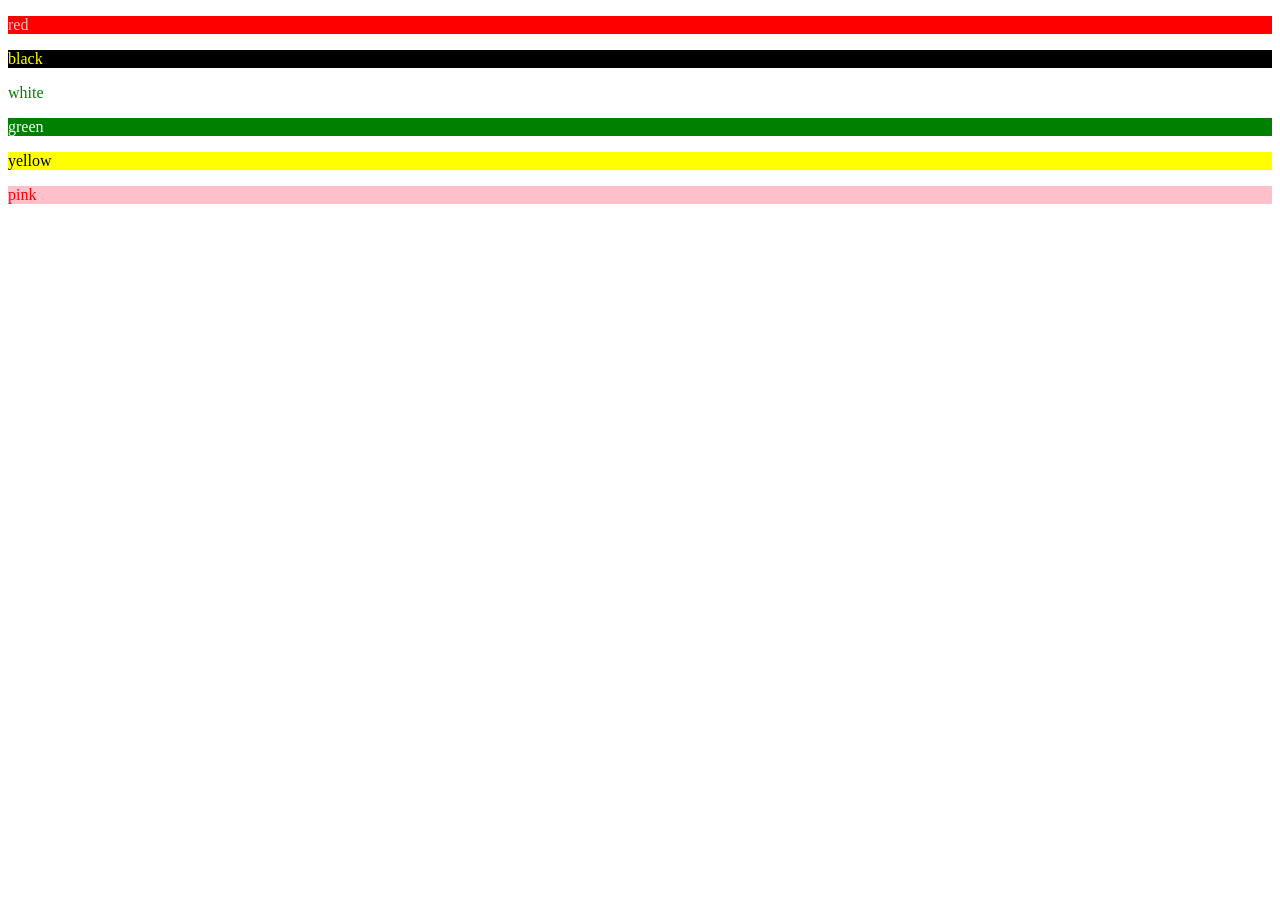
==== index.html @ ccd05dde "array.js" ====
<!DOCTYPE html>
<html lang="en">

<head>
    <meta charset="UTF-8">
    <meta name="viewport" content="width=device-width, initial-scale=1.0">
    <link rel="stylesheet" href="style.css">
    <title>Nome Cognome</title>
</head>

<body>

    <div id="contenitore"></div>

    <!-- <script src="main.js"></script> -->
    <script src="array.js"></script>

</body>

</html>
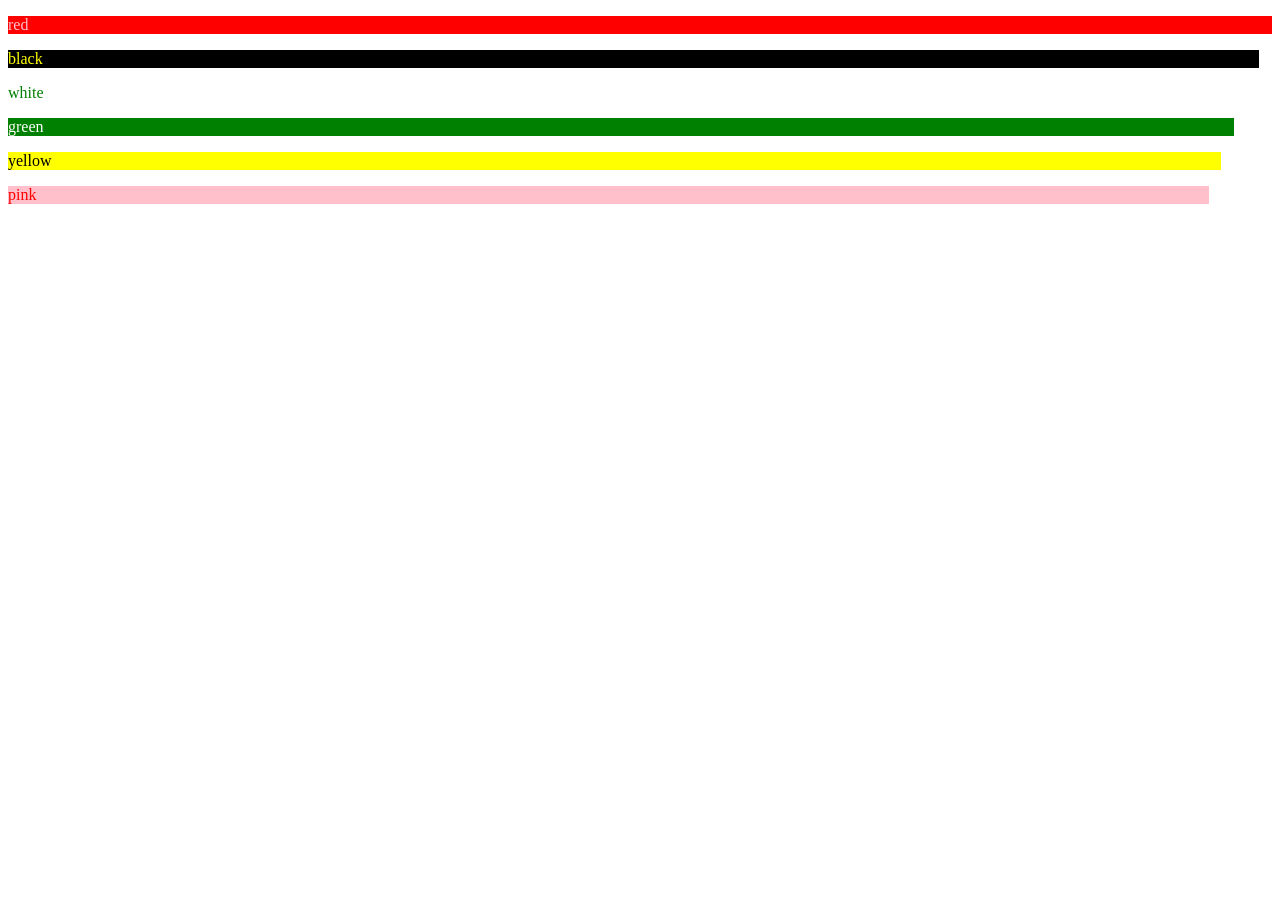
==== commit 52804484: "rename files" ====
--- a/index.html
+++ b/index.html
@@ -12,7 +12,7 @@
 
     <div id="contenitore"></div>
 
-    <!-- <script src="main.js"></script> -->
+    <!-- <script src="esempiCicloFor.js"></script> -->
     <script src="array.js"></script>
 
 </body>
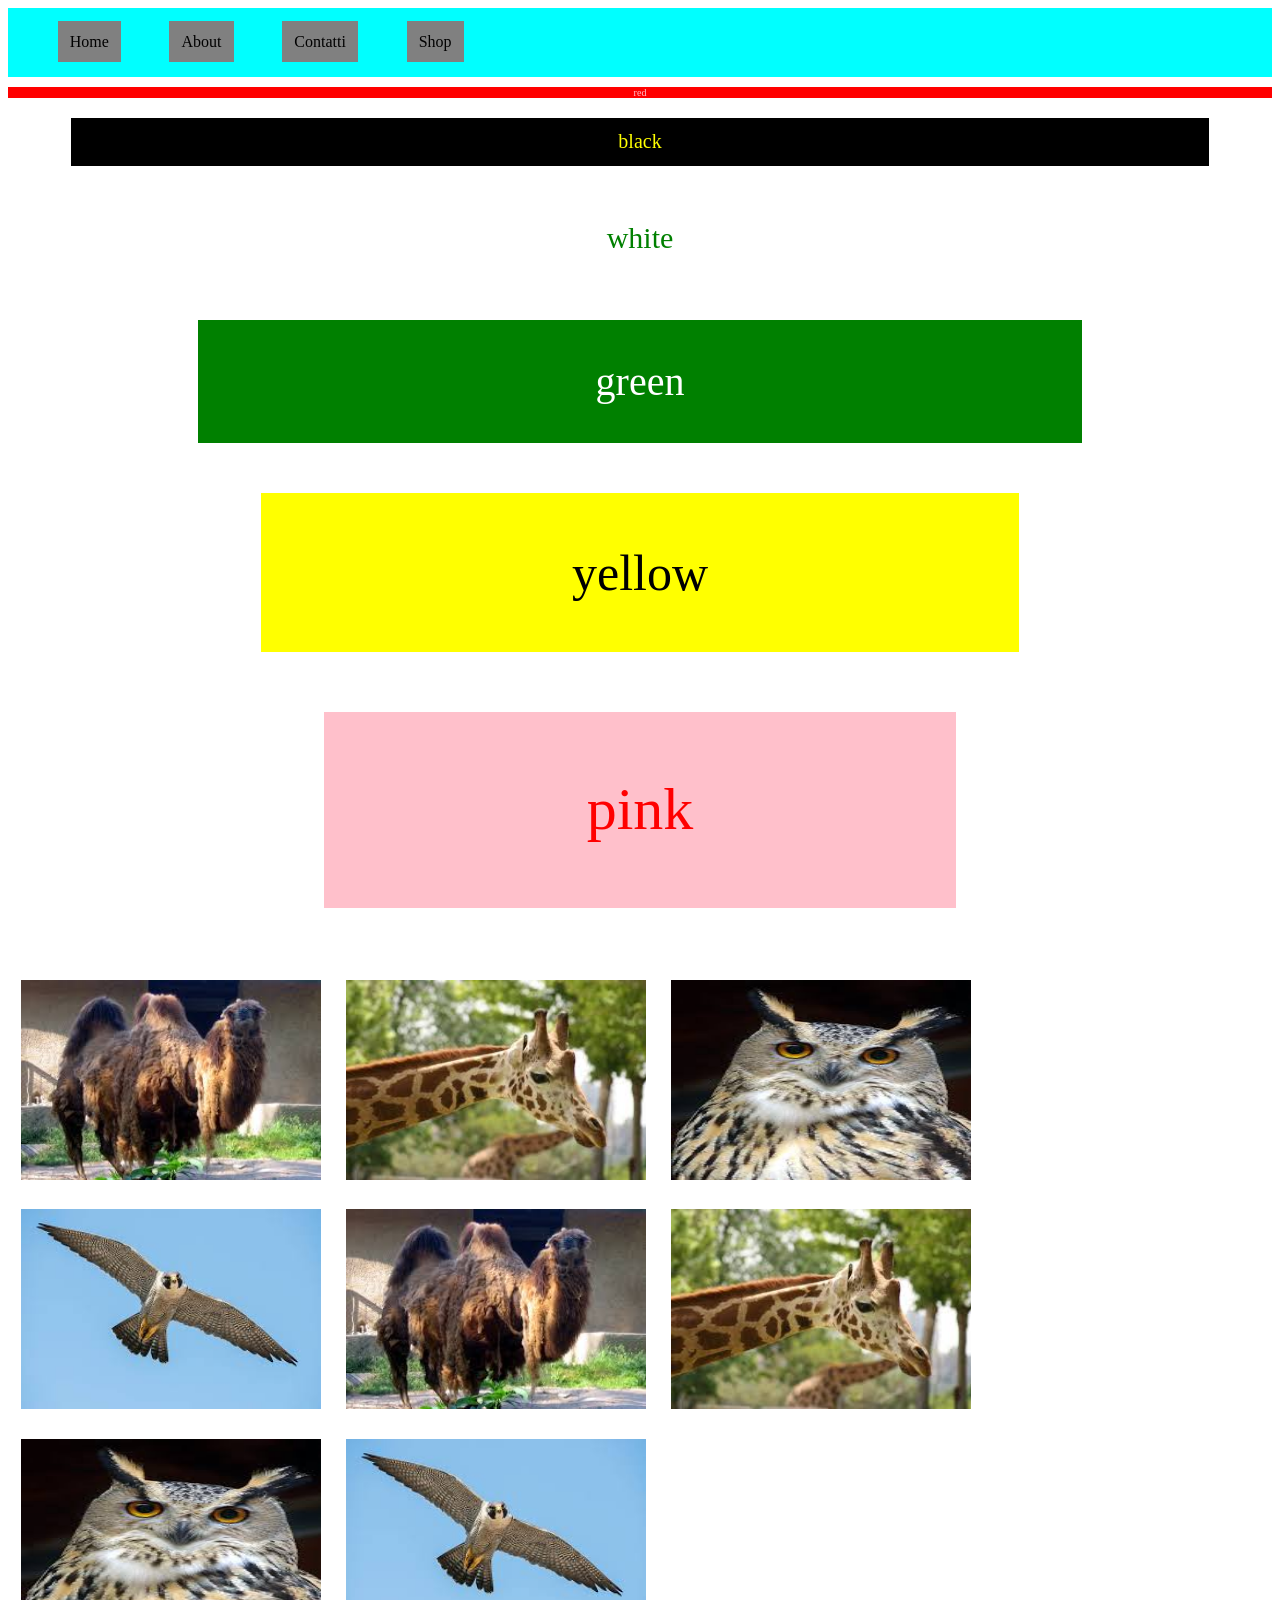
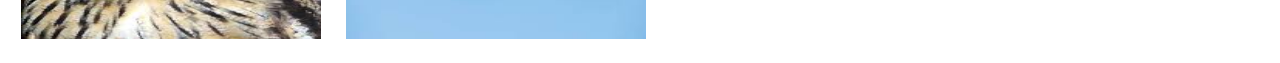
==== commit 610c7377: "navigazione" ====
--- a/index.html
+++ b/index.html
@@ -10,10 +10,11 @@
 
 <body>
 
+    
+    
+    <!-- <script src="esempiCicloFor.js"></script> -->
+    <script src="array.js" defer></script>
     <div id="contenitore"></div>
-
-    <!-- <script src="esempiCicloFor.js"></script> -->
-    <script src="array.js"></script>
 
 </body>
 
--- a/style.css
+++ b/style.css
@@ -0,0 +1,3 @@
+p{ 
+    font-size:0px;  
+}
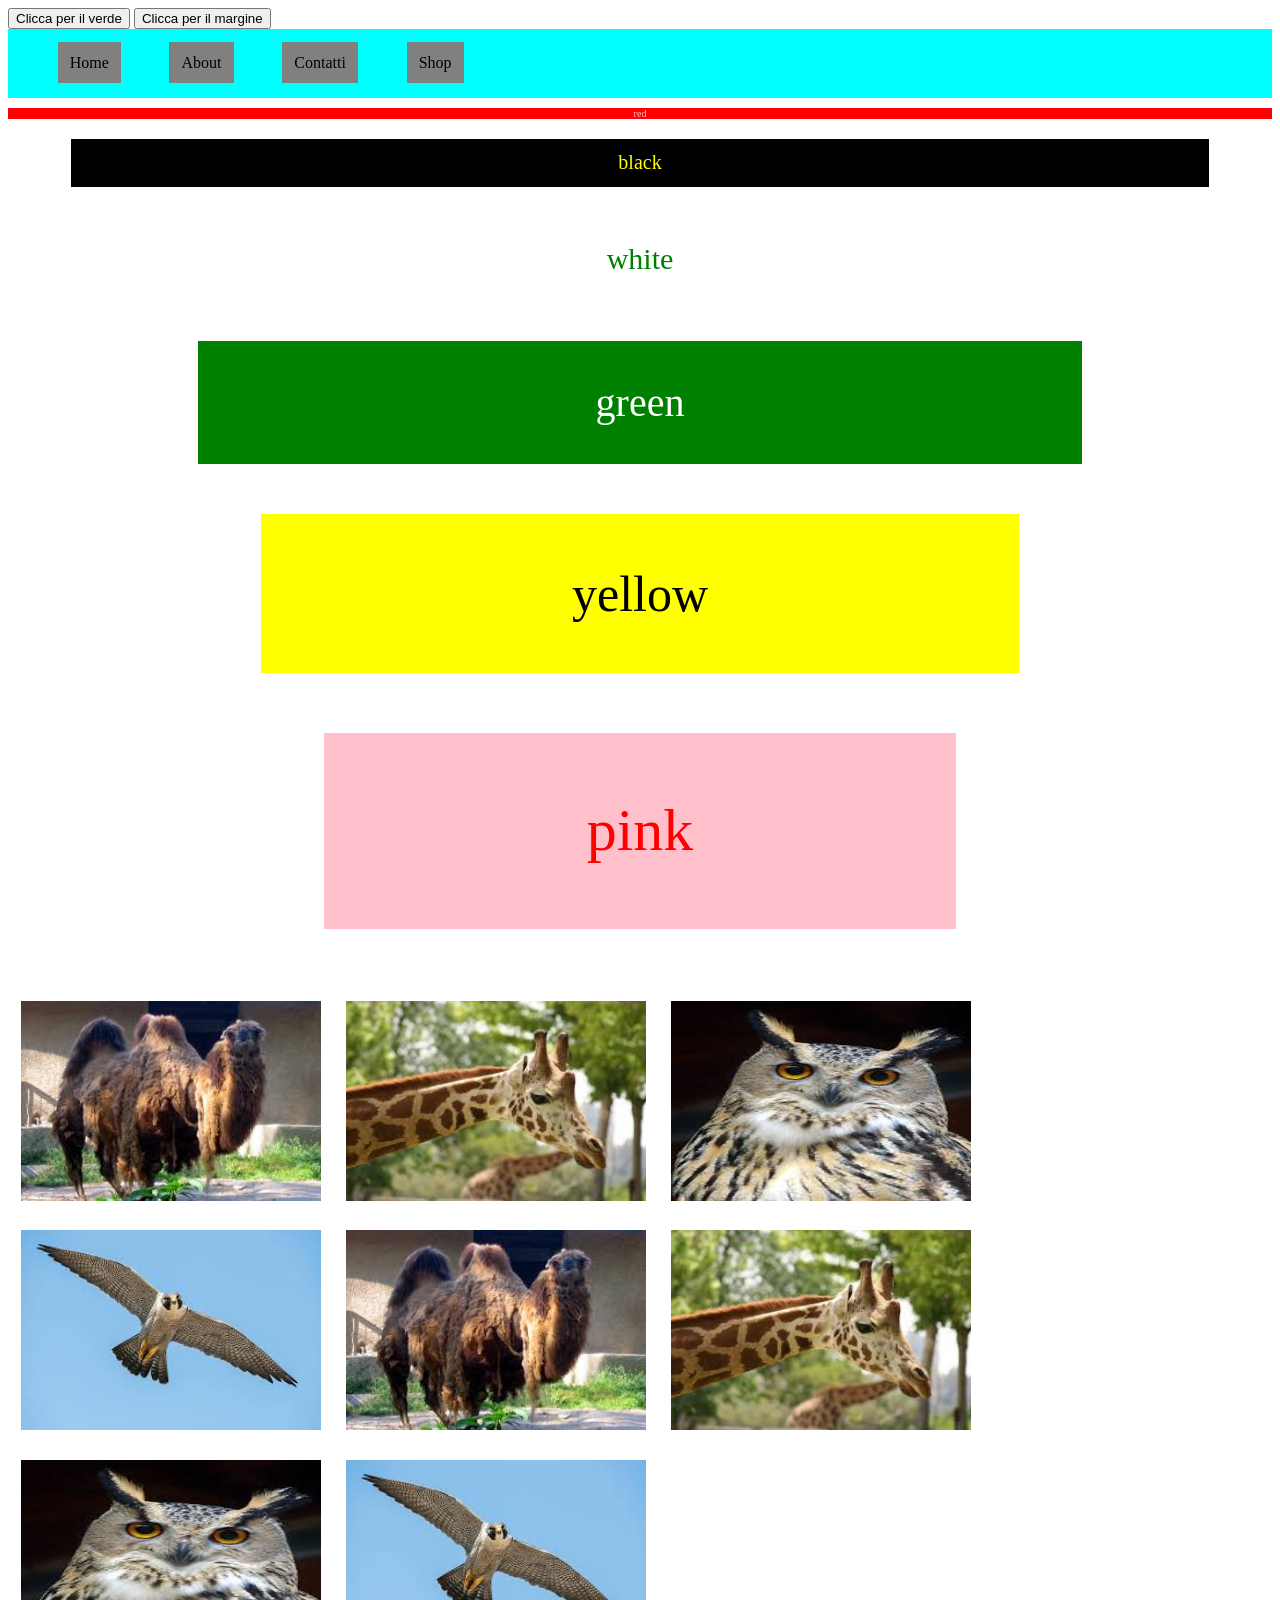
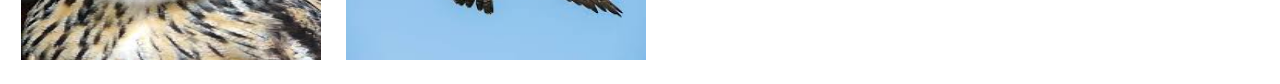
==== commit f46dc9ed: "aggiunte funzioni modifica css" ====
--- a/index.html
+++ b/index.html
@@ -10,11 +10,14 @@
 
 <body>
 
-    
+    <button onclick="cambiaSfondoInVerde()">Clicca per il verde</button>
+    <button onclick="cambiaMargine()">Clicca per il margine</button>
     
     <!-- <script src="esempiCicloFor.js"></script> -->
     <script src="array.js" defer></script>
     <div id="contenitore"></div>
+    <script src="funzioni.js"></script>
+    
 
 </body>
 
--- a/style.css
+++ b/style.css
@@ -1,3 +1,5 @@
 p{ 
     font-size:0px;  
-}+}
+
+
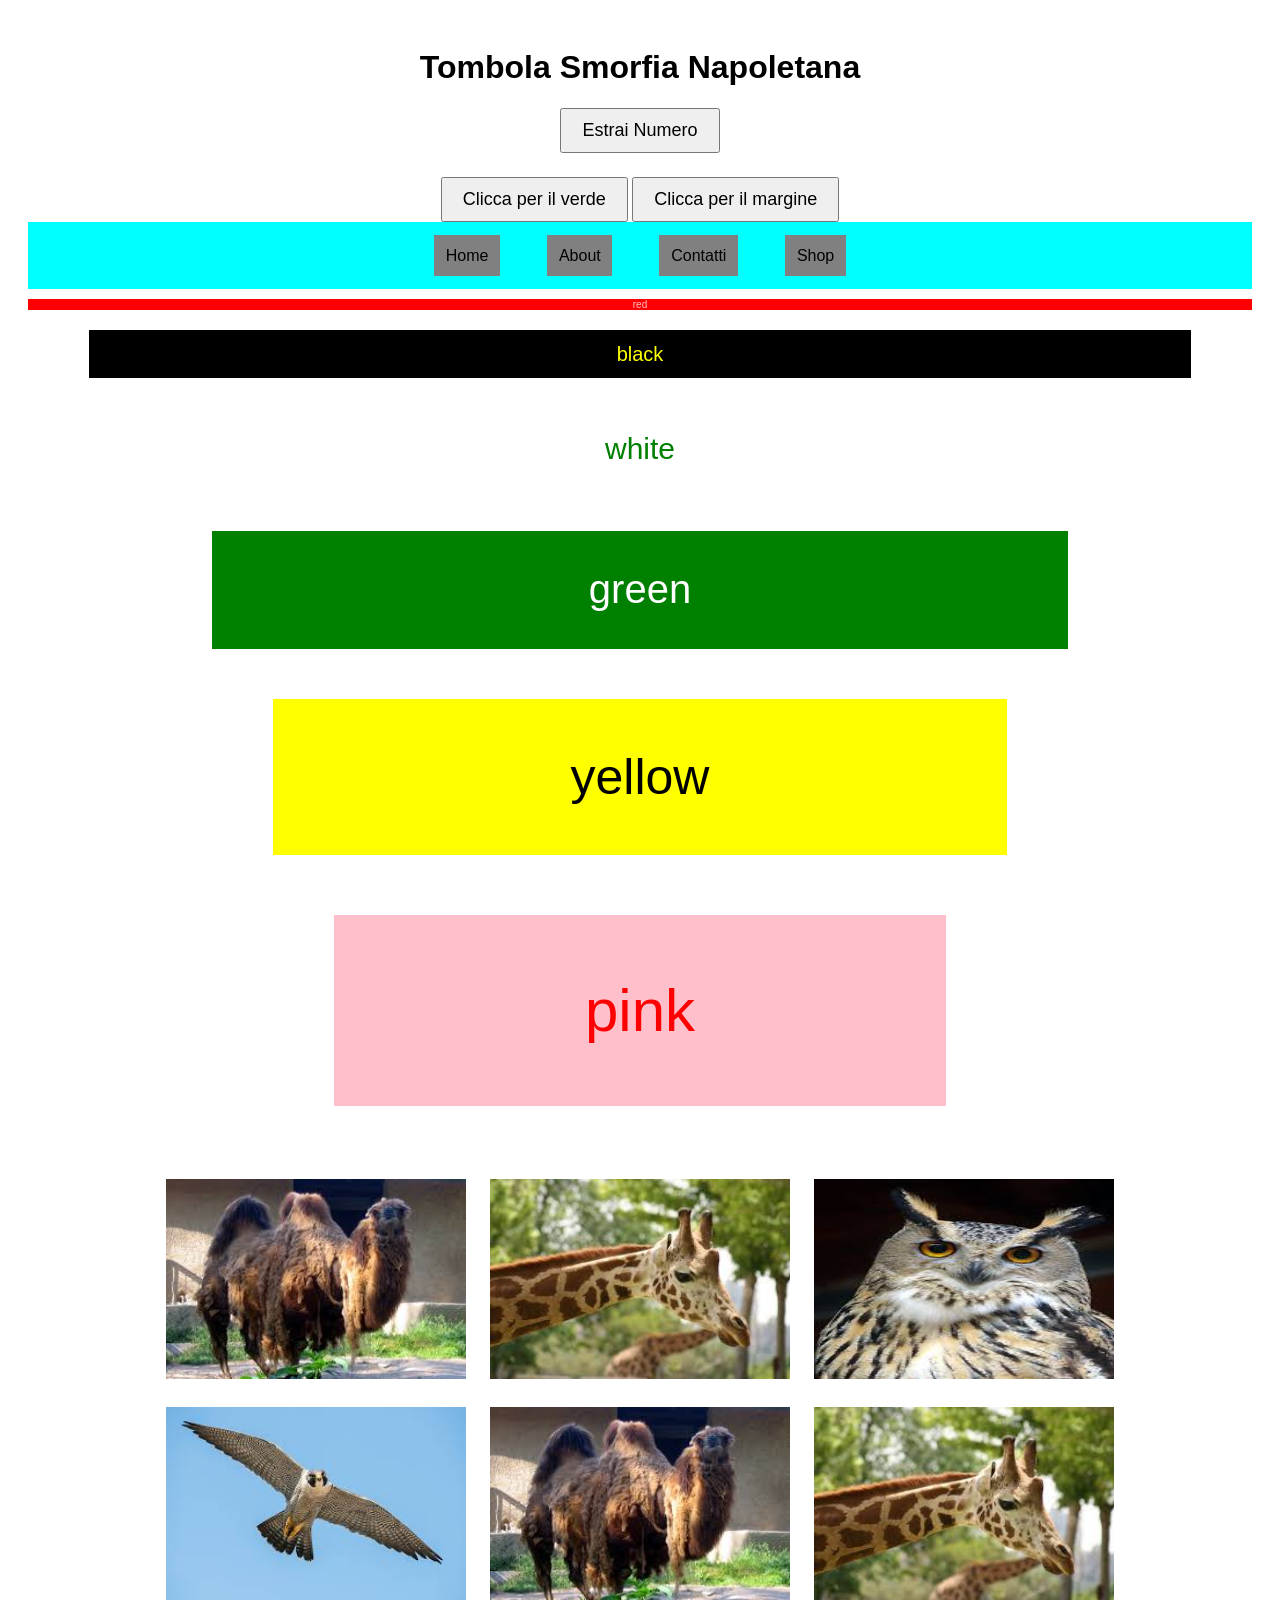
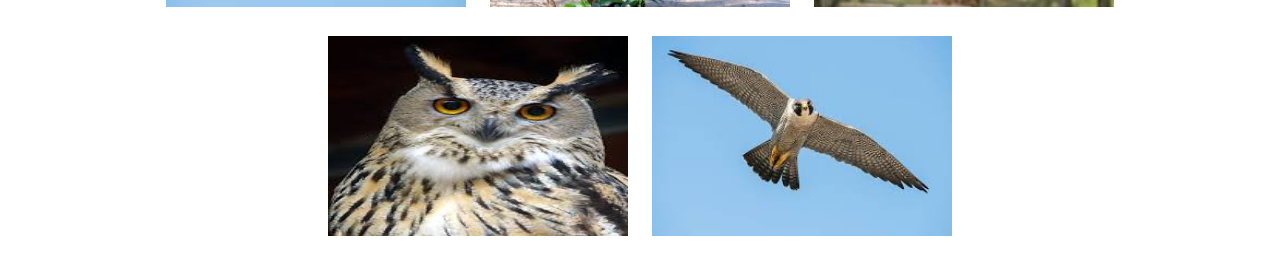
==== commit dc0a9ef1: "smorfia" ====
--- a/index.html
+++ b/index.html
@@ -10,14 +10,19 @@
 
 <body>
 
+    <h1>Tombola Smorfia Napoletana</h1>
+    <button onclick="estraiNumero()">Estrai Numero</button>
+    <div id="numero"></div>
+    <div id="significato"></div>
+    
     <button onclick="cambiaSfondoInVerde()">Clicca per il verde</button>
     <button onclick="cambiaMargine()">Clicca per il margine</button>
     
-    <!-- <script src="esempiCicloFor.js"></script> -->
+    <script src="esempiCicloFor.js"></script>
     <script src="array.js" defer></script>
     <div id="contenitore"></div>
     <script src="funzioni.js"></script>
-    
+    <script src="smorfia.js"></script>
 
 </body>
 
--- a/style.css
+++ b/style.css
@@ -1,5 +1,16 @@
-p{ 
-    font-size:0px;  
+
+body { 
+    font-family: Arial, 
+    sans-serif; 
+    text-align: center; 
+    padding: 20px; 
 }
-
-
+#numero, #significato { 
+    font-size: 24px; 
+    margin-top: 20px; 
+    margin-bottom: 2%;
+}
+button { 
+    padding: 10px 20px; 
+    font-size: 18px; 
+}
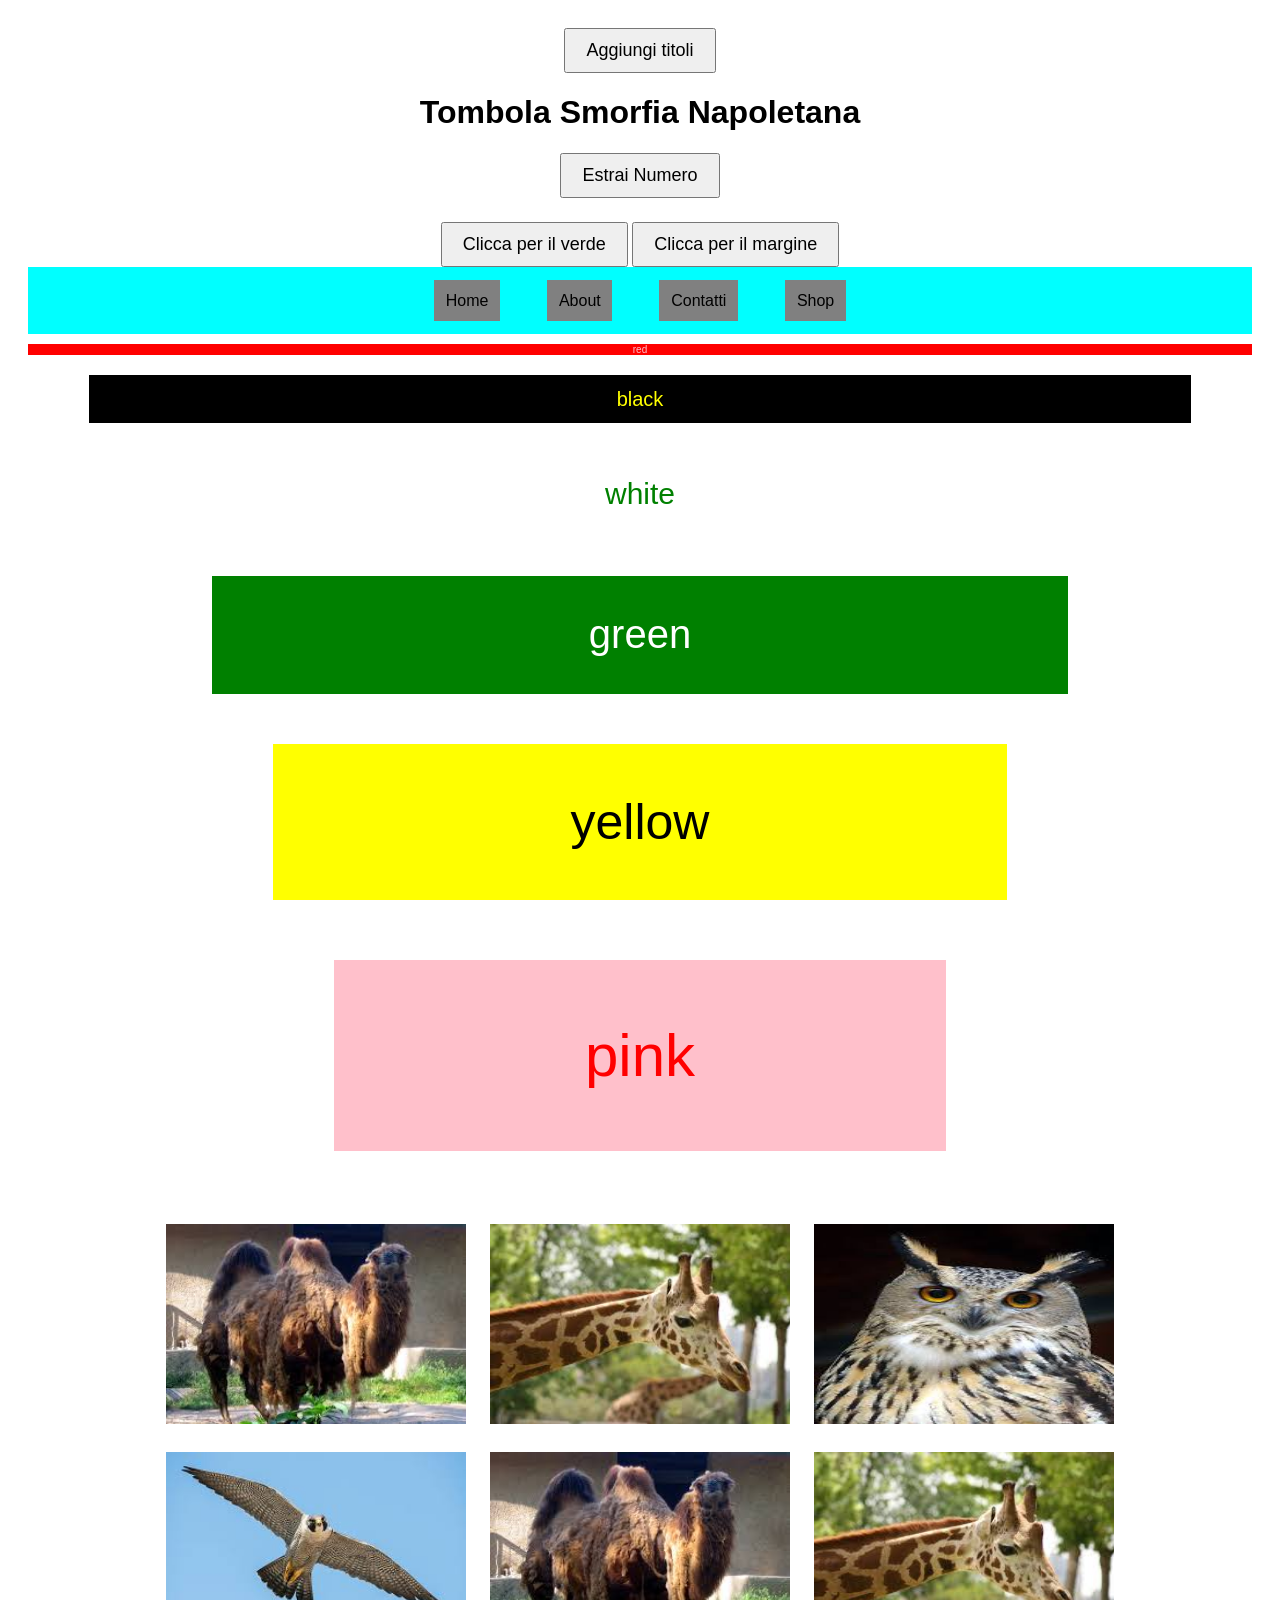
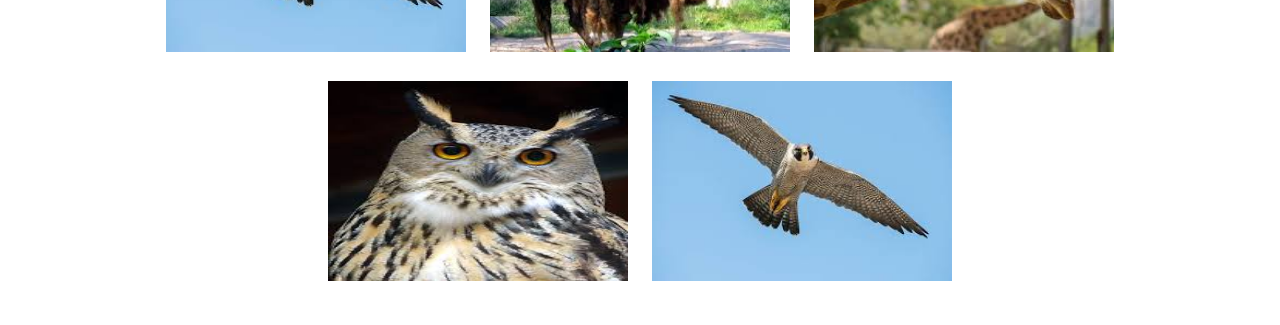
==== commit 54d43a33: "funzione aggiungi titolo" ====
--- a/index.html
+++ b/index.html
@@ -9,6 +9,12 @@
 </head>
 
 <body>
+    <script src="lazzari.js"></script>
+
+
+    <button onclick="lazzariAggiungiTitolo(7)">Aggiungi titoli</button>
+
+
 
     <h1>Tombola Smorfia Napoletana</h1>
     <button onclick="estraiNumero()">Estrai Numero</button>
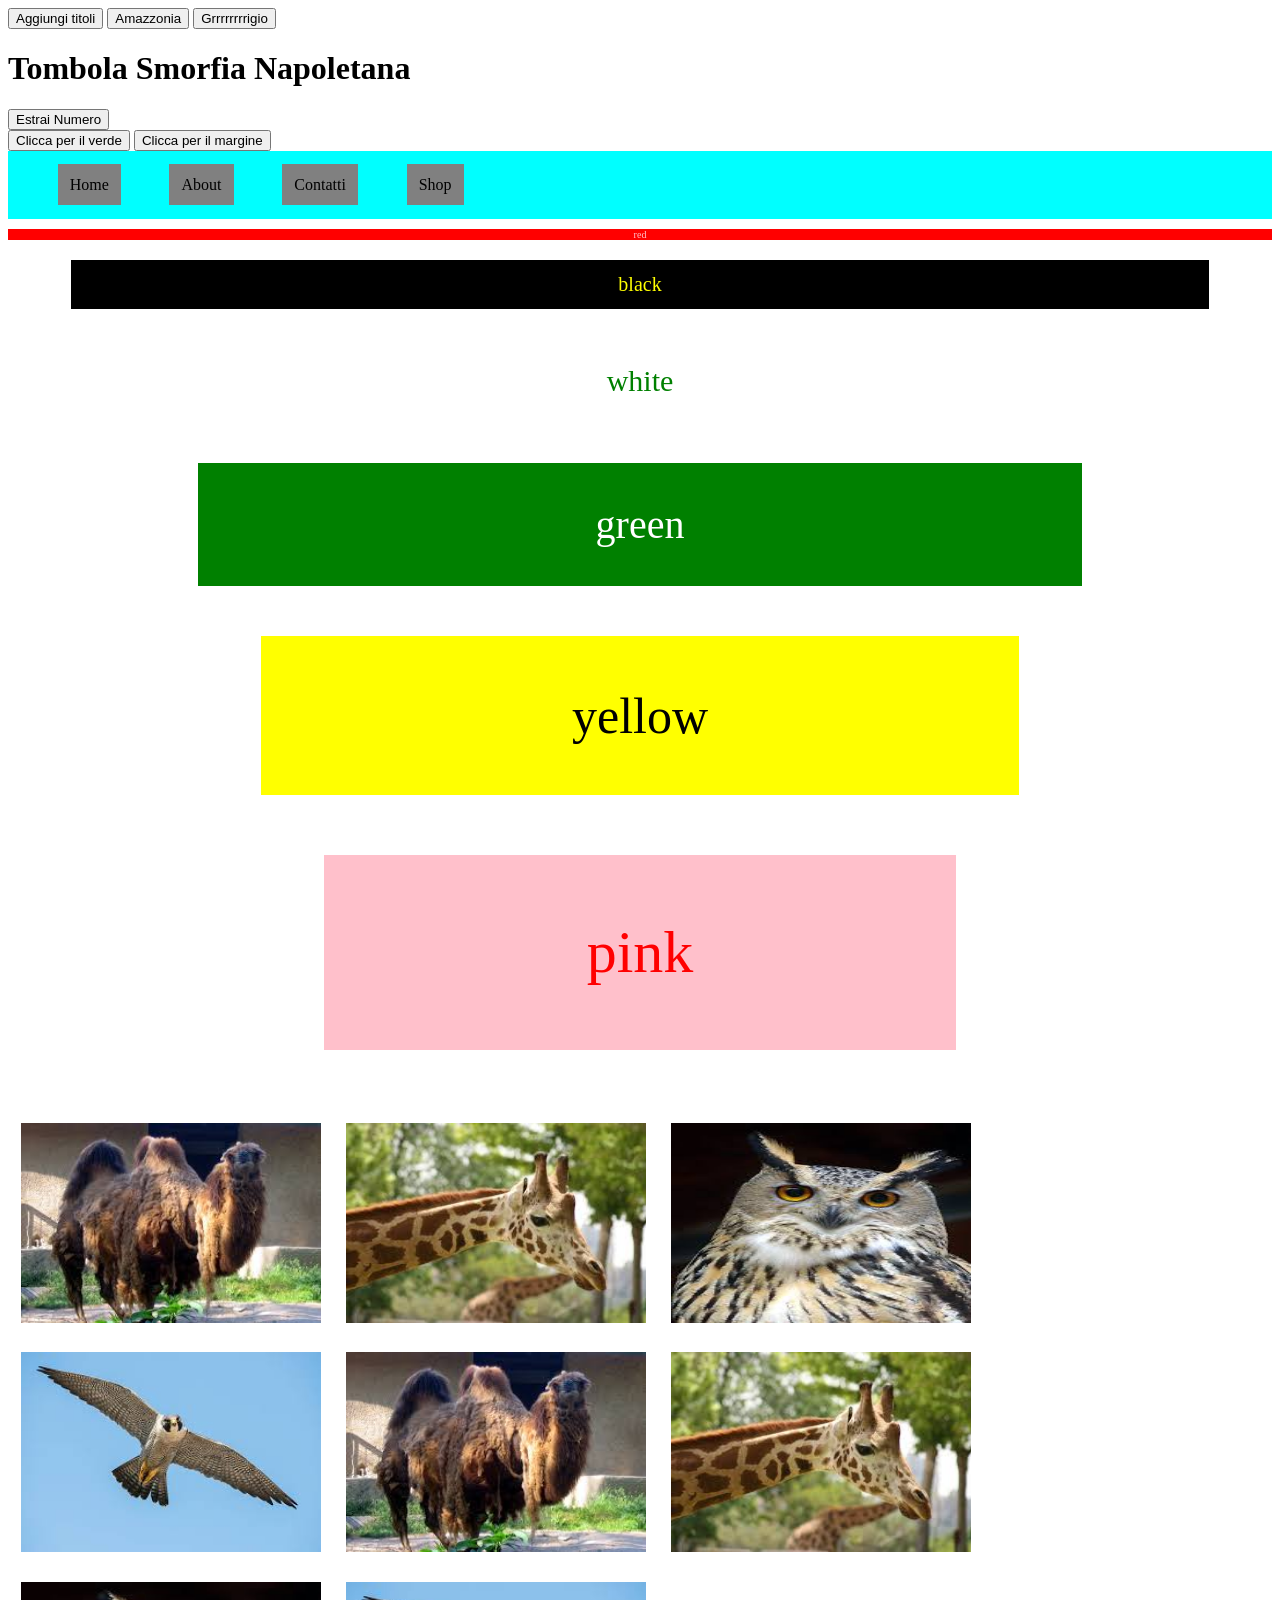
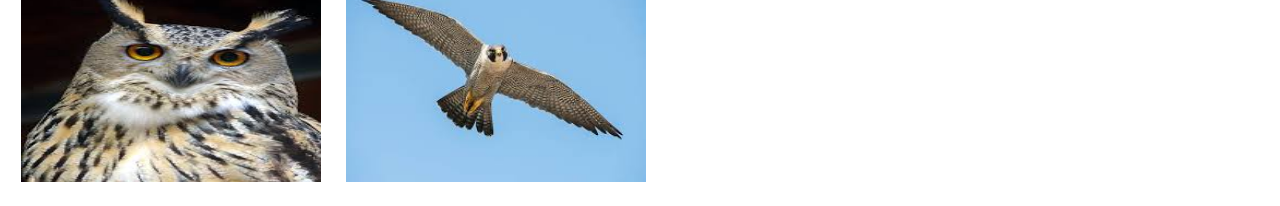
==== commit e470ff1d: "aggiunti bottoni assegnare classe css" ====
--- a/index.html
+++ b/index.html
@@ -14,7 +14,9 @@
 
     <button onclick="lazzariAggiungiTitolo(7)">Aggiungi titoli</button>
 
+    <button onclick="lazzariAmazzonia()">Amazzonia</button>
 
+    <button onclick="lazzariGrigi()">Grrrrrrrrigio</button>
 
     <h1>Tombola Smorfia Napoletana</h1>
     <button onclick="estraiNumero()">Estrai Numero</button>
--- a/style.css
+++ b/style.css
@@ -1,16 +1,22 @@
 
-body { 
-    font-family: Arial, 
-    sans-serif; 
-    text-align: center; 
-    padding: 20px; 
-}
-#numero, #significato { 
-    font-size: 24px; 
-    margin-top: 20px; 
-    margin-bottom: 2%;
-}
-button { 
-    padding: 10px 20px; 
-    font-size: 18px; 
-}+.verde-corsivo {
+    background-color: green;
+    padding: 1rem;
+    text-align: right;
+    font-style: italic;
+  }
+  
+  /* Padding grosso su schermi grandi (es. larghezza > 1024px) */
+  @media (min-width: 1024px) {
+    .verde-corsivo {
+      padding: 4rem;
+    }
+  }
+  
+
+  .grigio{
+    background-color: #c8c8c8;
+    color: #252525;
+    padding: 5% 20% 5% 20%;
+    text-align: justify;
+  }
